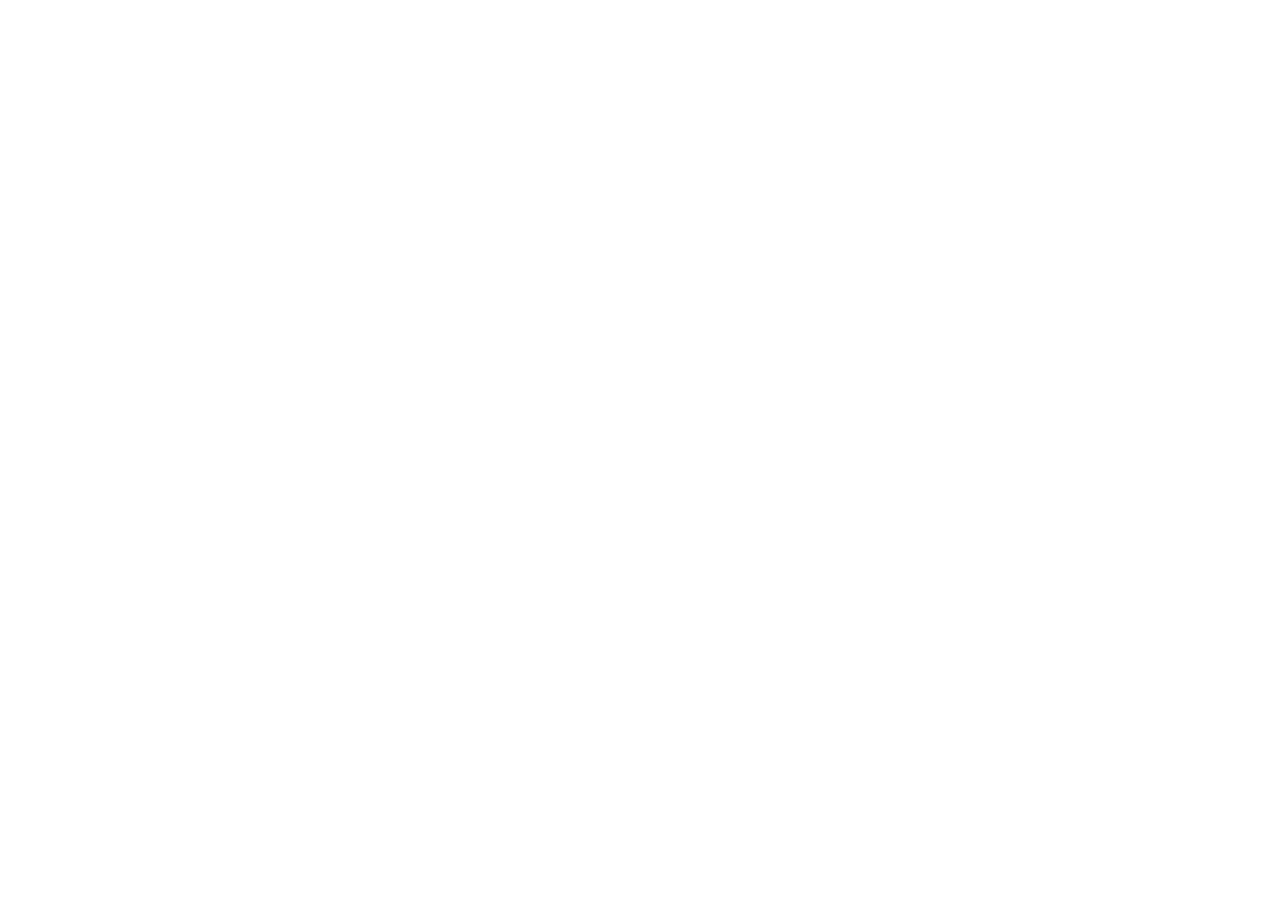
==== 06_objects/index.html @ f4d5e155 "module6" ====
<!DOCTYPE html>
<html lang="ru">
<head>
  <meta charset="UTF-8">
  <meta name="viewport" content="width=device-width, initial-scale=1.0">
  <title>Document</title>
  <!-- <script src="task-1.js"></script> -->

</head>
<body>
  <script src="task-2.js"></script>


</body>
</html>
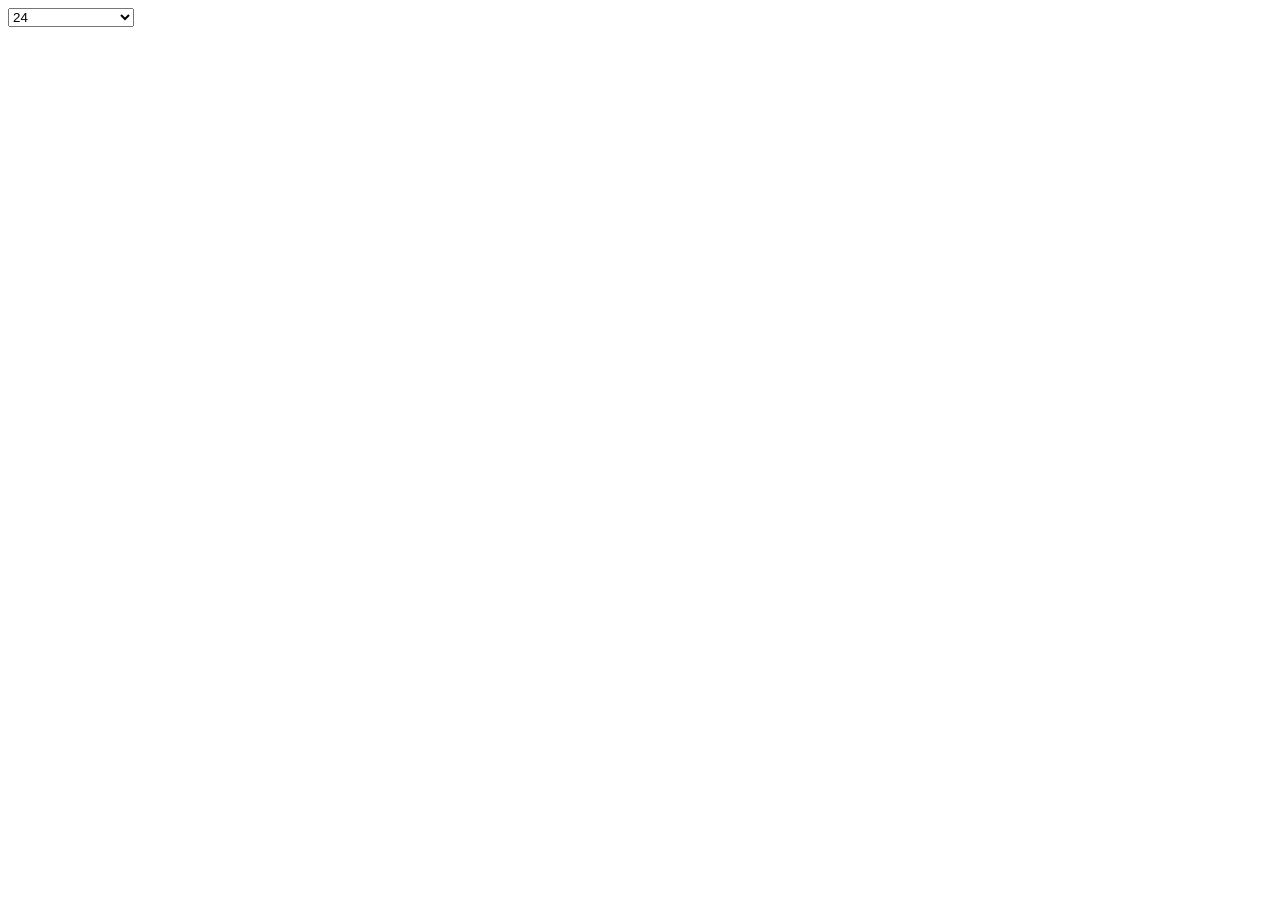
==== commit 916e0e9f: "module6Rework" ====
--- a/06_objects/index.html
+++ b/06_objects/index.html
@@ -8,8 +8,11 @@
 
 </head>
 <body>
-  <script src="task-2.js"></script>
+  <div class="container">
+
+  </div>
 
 
+  <script src="task-3.js"></script>
 </body>
 </html>
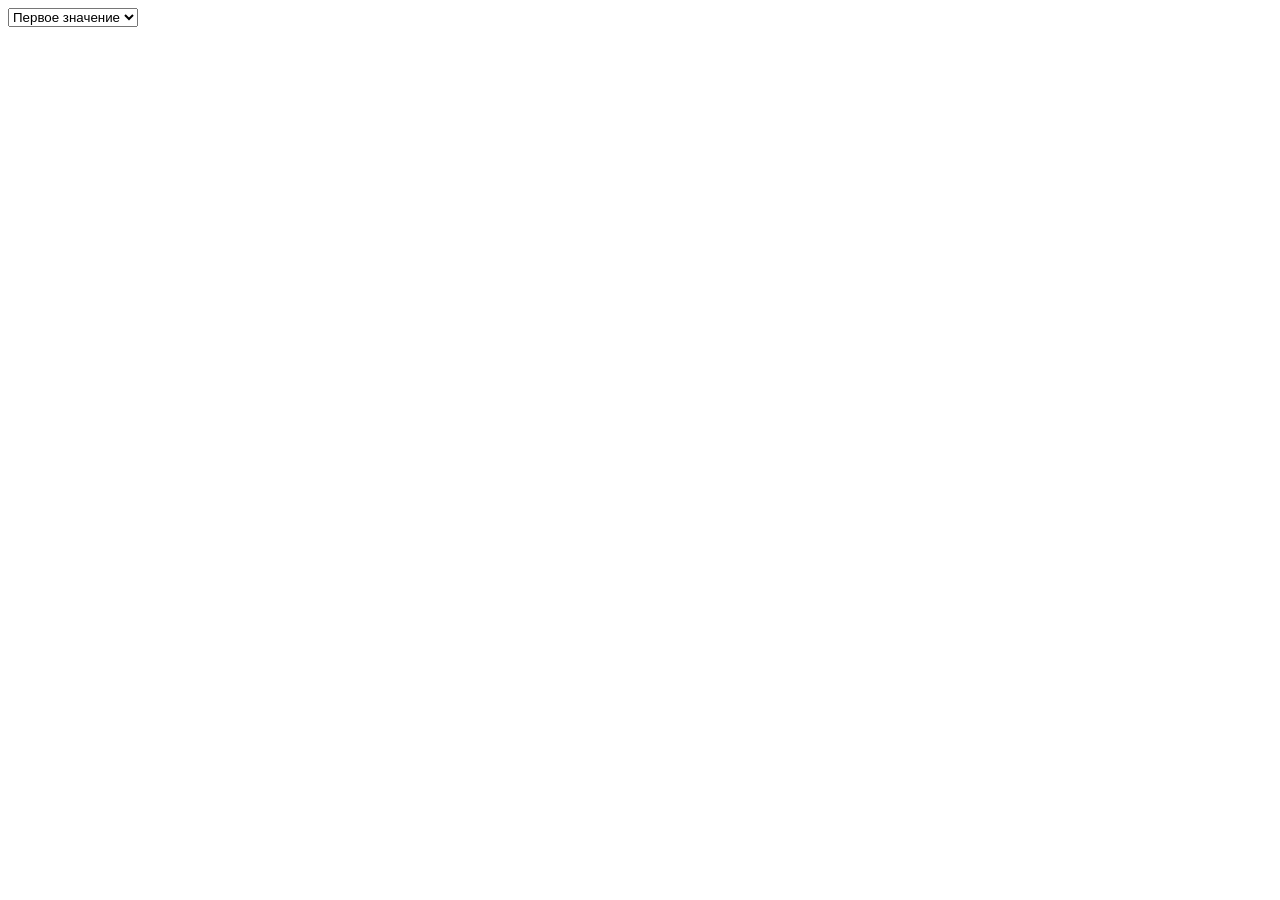
==== commit b24addd6: "111" ====
--- a/06_objects/index.html
+++ b/06_objects/index.html
@@ -13,6 +13,6 @@
   </div>
 
 
-  <script src="task-3.js"></script>
+  <script src="task-3(v2).js"></script>
 </body>
 </html>
